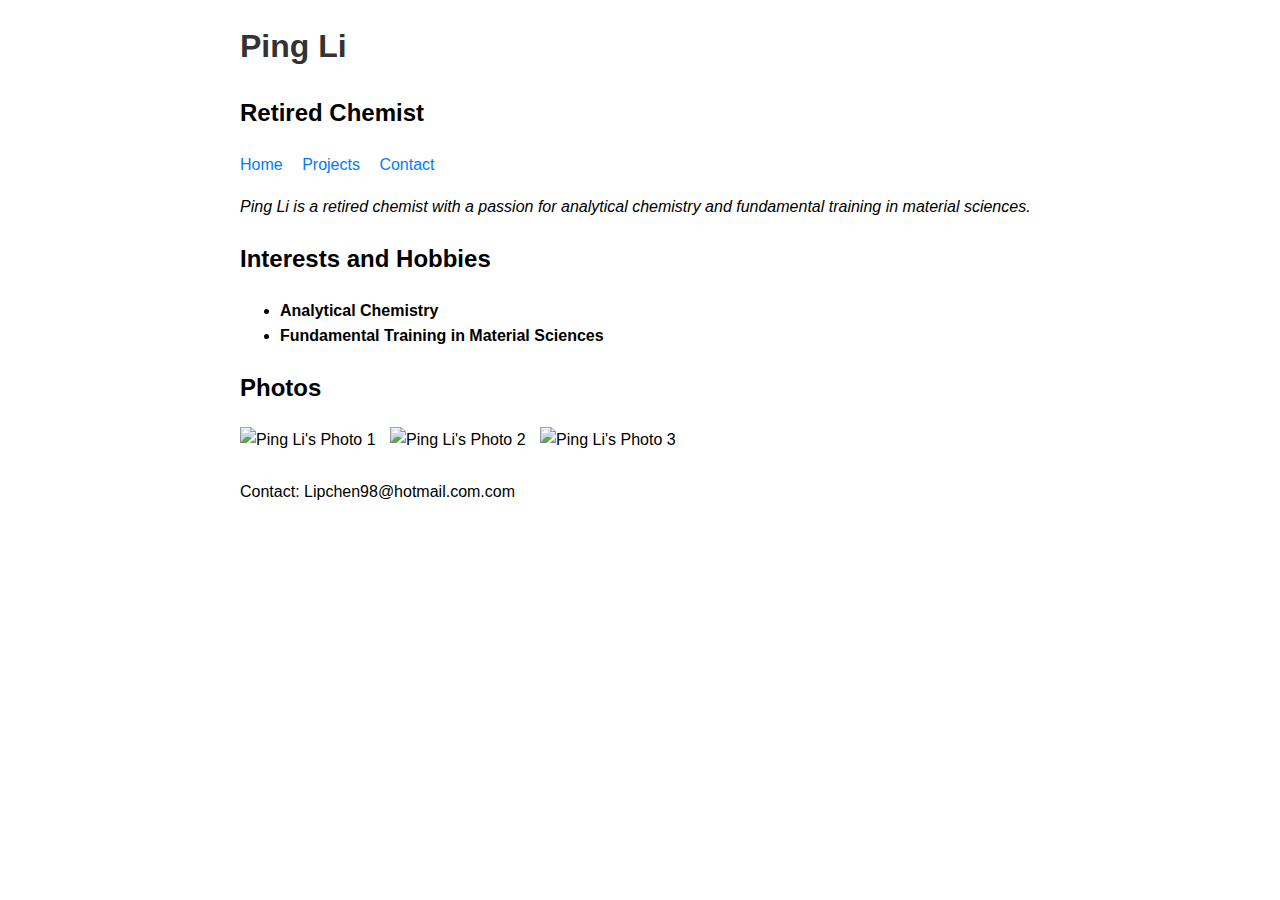
==== index.html @ 9a815998 "Add files via upload" ====
<!DOCTYPE html>
<html lang="en">
<head>
    <meta charset="UTF-8">
    <meta name="viewport" content="width=device-width, initial-scale=1.0">
    <title>Ping Li - Personal Webpage</title>
    <style>
        body {
            font-family: Arial, sans-serif;
            line-height: 1.6;
            margin: 20px;
            max-width: 800px;
            margin-left: auto;
            margin-right: auto;
        }
        h1 {
            color: #333;
        }
        p {
            margin-bottom: 15px;
        }
        .bio {
            font-style: italic;
        }
        .section-title {
            font-weight: bold;
            margin-top: 20px;
        }
        .photos img {
            margin-right: 10px;
            margin-bottom: 10px;
        }
        nav a {
            margin-right: 15px;
            text-decoration: none;
            color: #007BFF;
        }
    </style>
</head>
<body>
    <header>
        <h1>Ping Li</h1>
        <h2>Retired Chemist</h2>
        <nav>
            <a href="index.html">Home</a>
            <a href="projects.html">Projects</a>
            <a href="contact.html">Contact</a>
        </nav>
    </header>
    <section>
        <div class="bio">
            <p>Ping Li is a retired chemist with a passion for analytical chemistry and fundamental training in material sciences.</p>
        </div>
        <div class="section-title">
            <h2>Interests and Hobbies</h2>
            <ul>
                <li>Analytical Chemistry</li>
                <li>Fundamental Training in Material Sciences</li>
                <!-- Add more interests or hobbies as needed -->
            </ul>
        </div>
        <div class="photos">
            <h2>Photos</h2>
            <img src="IMG_1518.jpg" alt="Ping Li's Photo 1" width="385">
            <img src="IMG_1725.jpg" alt="Ping Li's Photo 2" width="385">
            <img src="IMG_1729.jpg" alt="Ping Li's Photo 3" width="790">
            <!-- Add more <img> tags as needed -->
        </div>
    </section>
    <footer>
        <p>Contact: Lipchen98@hotmail.com.com</p>
    </footer>
</body>
</html>
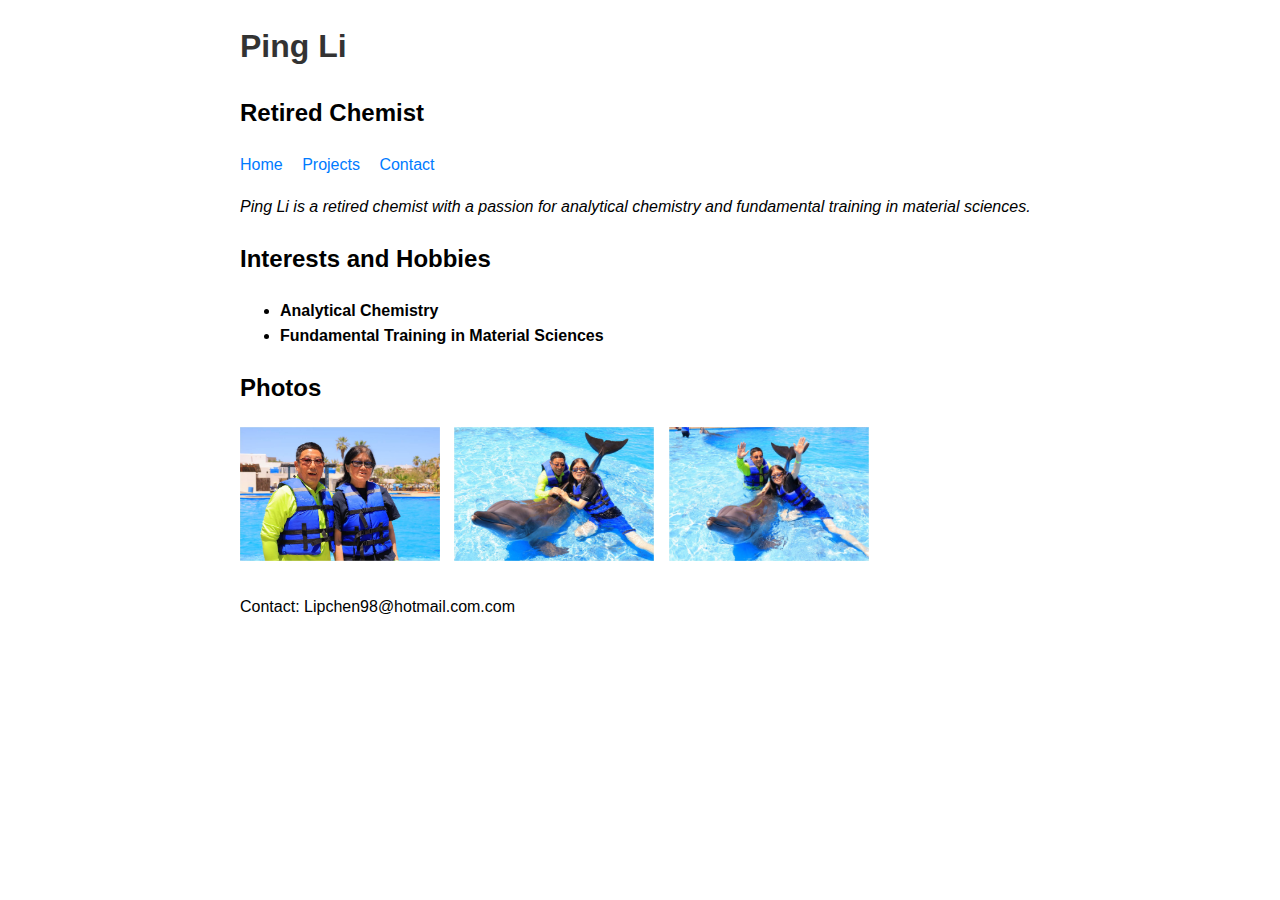
==== commit 057880c1: "Update index.html" ====
--- a/index.html
+++ b/index.html
@@ -62,9 +62,9 @@
         </div>
         <div class="photos">
             <h2>Photos</h2>
-            <img src="IMG_1518.jpg" alt="Ping Li's Photo 1" width="385">
-            <img src="IMG_1725.jpg" alt="Ping Li's Photo 2" width="385">
-            <img src="IMG_1729.jpg" alt="Ping Li's Photo 3" width="790">
+            <img src="1.jpg" alt="Ping Li's Photo 1" width="200">
+            <img src="2.jpg" alt="Ping Li's Photo 2" width="200">
+            <img src="3.jpg" alt="Ping Li's Photo 3" width="200">
             <!-- Add more <img> tags as needed -->
         </div>
     </section>
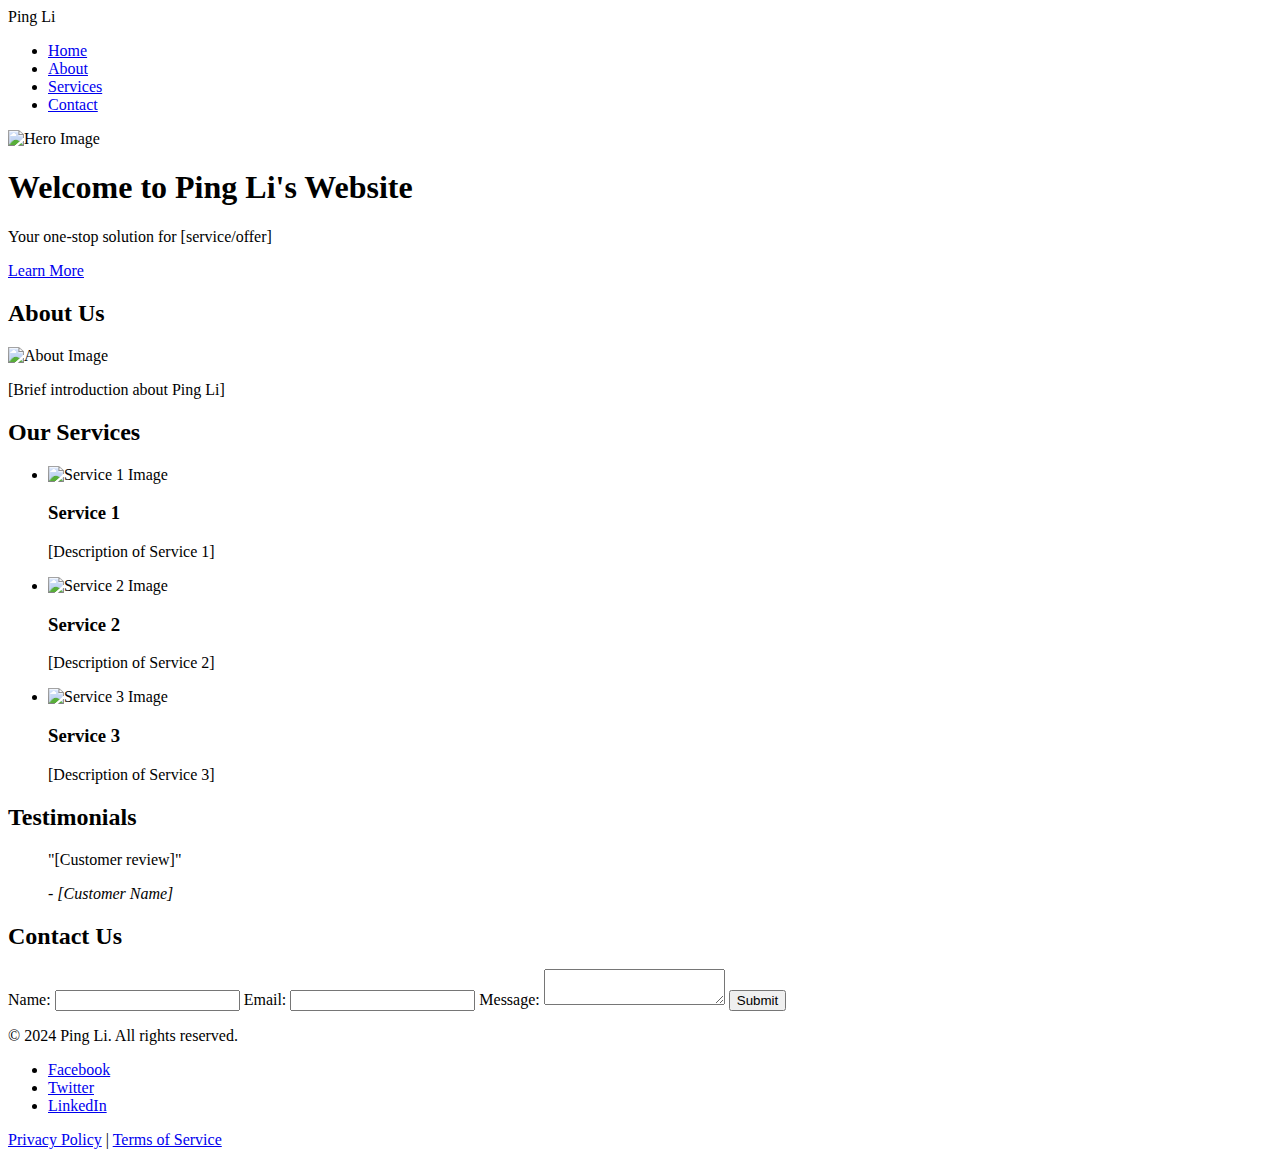
==== commit fdd44222: "Update index.html" ====
--- a/index.html
+++ b/index.html
@@ -1,75 +1,90 @@
-
 <!DOCTYPE html>
 <html lang="en">
 <head>
     <meta charset="UTF-8">
     <meta name="viewport" content="width=device-width, initial-scale=1.0">
-    <title>Ping Li - Personal Webpage</title>
-    <style>
-        body {
-            font-family: Arial, sans-serif;
-            line-height: 1.6;
-            margin: 20px;
-            max-width: 800px;
-            margin-left: auto;
-            margin-right: auto;
-        }
-        h1 {
-            color: #333;
-        }
-        p {
-            margin-bottom: 15px;
-        }
-        .bio {
-            font-style: italic;
-        }
-        .section-title {
-            font-weight: bold;
-            margin-top: 20px;
-        }
-        .photos img {
-            margin-right: 10px;
-            margin-bottom: 10px;
-        }
-        nav a {
-            margin-right: 15px;
-            text-decoration: none;
-            color: #007BFF;
-        }
-    </style>
+    <title>Ping Li - Home</title>
+    <link rel="stylesheet" href="styles.css">
 </head>
 <body>
     <header>
-        <h1>Ping Li</h1>
-        <h2>Retired Chemist</h2>
+        <div class="logo">Ping Li</div>
         <nav>
-            <a href="index.html">Home</a>
-            <a href="projects.html">Projects</a>
-            <a href="contact.html">Contact</a>
+            <ul>
+                <li><a href="index.html">Home</a></li>
+                <li><a href="about.html">About</a></li>
+                <li><a href="services.html">Services</a></li>
+                <li><a href="contact.html">Contact</a></li>
+            </ul>
         </nav>
     </header>
-    <section>
-        <div class="bio">
-            <p>Ping Li is a retired chemist with a passion for analytical chemistry and fundamental training in material sciences.</p>
-        </div>
-        <div class="section-title">
-            <h2>Interests and Hobbies</h2>
-            <ul>
-                <li>Analytical Chemistry</li>
-                <li>Fundamental Training in Material Sciences</li>
-                <!-- Add more interests or hobbies as needed -->
-            </ul>
-        </div>
-        <div class="photos">
-            <h2>Photos</h2>
-            <img src="1.jpg" alt="Ping Li's Photo 1" width="200">
-            <img src="2.jpg" alt="Ping Li's Photo 2" width="200">
-            <img src="3.jpg" alt="Ping Li's Photo 3" width="200">
-            <!-- Add more <img> tags as needed -->
-        </div>
+    
+    <section class="hero">
+        <img src="images/hero.jpg" alt="Hero Image" class="hero-img">
+        <h1>Welcome to Ping Li's Website</h1>
+        <p>Your one-stop solution for [service/offer]</p>
+        <a href="services.html" class="cta-button">Learn More</a>
     </section>
+    
+    <section class="about">
+        <h2>About Us</h2>
+        <img src="images/about.jpg" alt="About Image" class="about-img">
+        <p>[Brief introduction about Ping Li]</p>
+    </section>
+    
+    <section class="services">
+        <h2>Our Services</h2>
+        <ul>
+            <li>
+                <img src="images/service1.jpg" alt="Service 1 Image">
+                <h3>Service 1</h3>
+                <p>[Description of Service 1]</p>
+            </li>
+            <li>
+                <img src="images/service2.jpg" alt="Service 2 Image">
+                <h3>Service 2</h3>
+                <p>[Description of Service 2]</p>
+            </li>
+            <li>
+                <img src="images/service3.jpg" alt="Service 3 Image">
+                <h3>Service 3</h3>
+                <p>[Description of Service 3]</p>
+            </li>
+        </ul>
+    </section>
+    
+    <section class="testimonials">
+        <h2>Testimonials</h2>
+        <blockquote>
+            <p>"[Customer review]"</p>
+            <cite>- [Customer Name]</cite>
+        </blockquote>
+    </section>
+    
+    <section class="contact">
+        <h2>Contact Us</h2>
+        <form action="submit_form.php" method="post">
+            <label for="name">Name:</label>
+            <input type="text" id="name" name="name" required>
+            
+            <label for="email">Email:</label>
+            <input type="email" id="email" name="email" required>
+            
+            <label for="message">Message:</label>
+            <textarea id="message" name="message" required></textarea>
+            
+            <button type="submit">Submit</button>
+        </form>
+    </section>
+    
     <footer>
-        <p>Contact: Lipchen98@hotmail.com.com</p>
+        <p>&copy; 2024 Ping Li. All rights reserved.</p>
+        <ul>
+            <li><a href="https://www.facebook.com">Facebook</a></li>
+            <li><a href="https://www.twitter.com">Twitter</a></li>
+            <li><a href="https://www.linkedin.com">LinkedIn</a></li>
+        </ul>
+        <p><a href="privacy.html">Privacy Policy</a> | <a href="terms.html">Terms of Service</a></p>
     </footer>
 </body>
 </html>
